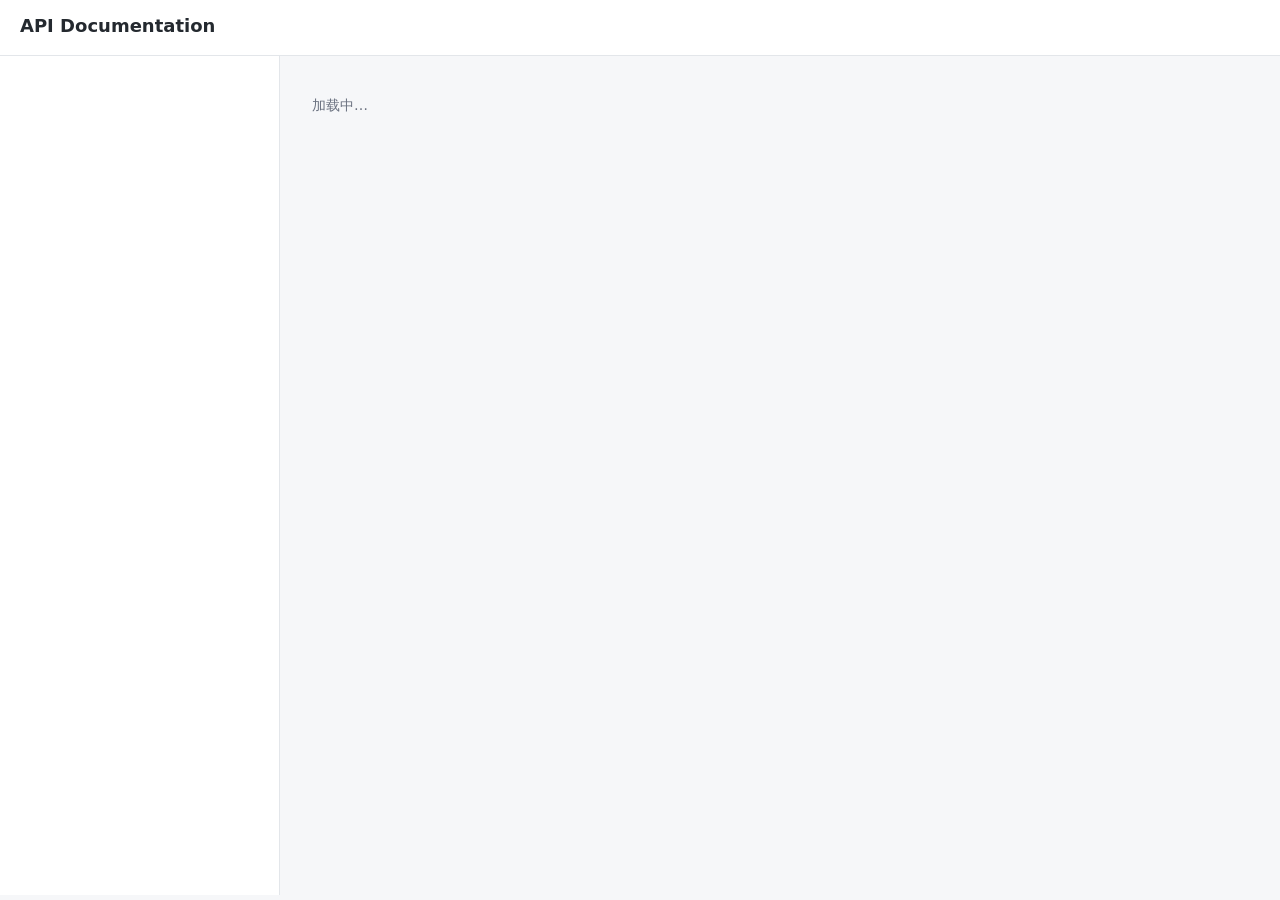
==== crates/apidoc/src/ui.html @ 7a0e2b29 "M5 三格式导出 + actix-web 适配器" ====
<!DOCTYPE html>
<html lang="zh-CN">
<head>
<meta charset="utf-8">
<meta name="viewport" content="width=device-width, initial-scale=1">
<title>API Documentation</title>
<style>
:root { --bg:#f6f7f9; --panel:#fff; --border:#e3e6ea; --text:#24292f; --muted:#6b7280; --accent:#2563eb; }
* { box-sizing:border-box; }
body { margin:0; font:14px/1.6 system-ui,-apple-system,"Segoe UI",sans-serif; background:var(--bg); color:var(--text); }
header { background:var(--panel); border-bottom:1px solid var(--border); padding:12px 20px; }
header h1 { margin:0; font-size:18px; }
header p { margin:2px 0 0; color:var(--muted); font-size:13px; }
#app { display:flex; align-items:flex-start; }
#groups { width:280px; flex:none; background:var(--panel); border-right:1px solid var(--border); height:calc(100vh - 61px); overflow:auto; padding:12px 0; }
#groups h2 { font-size:12px; color:var(--muted); margin:14px 16px 6px; text-transform:uppercase; letter-spacing:.05em; }
#groups a { display:flex; gap:8px; align-items:center; padding:7px 16px; color:var(--text); text-decoration:none; border-left:3px solid transparent; }
#groups a:hover { background:#f0f3f8; }
#groups a.active { background:#eaf1fe; border-left-color:var(--accent); }
.badge { flex:none; width:52px; text-align:center; font-size:11px; font-weight:700; color:#fff; border-radius:4px; padding:1px 0; }
#detail { flex:1; padding:24px 32px; max-width:960px; }
#detail h2 { margin:0 0 4px; font-size:20px; }
.endpoint-line { display:flex; gap:10px; align-items:center; margin:8px 0 4px; }
.endpoint-line .badge { width:auto; padding:2px 10px; }
code { background:#eef1f5; border-radius:4px; padding:2px 6px; font-family:ui-monospace,SFMono-Regular,Menlo,monospace; font-size:13px; }
#detail .desc { color:var(--muted); margin-bottom:16px; }
section { background:var(--panel); border:1px solid var(--border); border-radius:8px; padding:16px 20px; margin-bottom:16px; }
section h3 { margin:0 0 10px; font-size:15px; }
table { width:100%; border-collapse:collapse; font-size:13px; }
th,td { text-align:left; padding:6px 8px; border-bottom:1px solid var(--border); vertical-align:top; }
th { color:var(--muted); font-weight:600; white-space:nowrap; }
td.name { font-family:ui-monospace,Menlo,monospace; white-space:nowrap; }
.empty { color:var(--muted); }
/* M4 在线调试 */
.debug-row { display:flex; gap:8px; align-items:center; margin:4px 0; }
.debug-row label { width:230px; flex:none; font-family:ui-monospace,Menlo,monospace; font-size:13px; }
.debug-row input { flex:1; min-width:0; padding:4px 8px; border:1px solid var(--border); border-radius:4px; font-size:13px; }
.debug-row input:read-only { background:#f3f4f6; }
.debug-title { display:flex; gap:16px; align-items:center; margin-bottom:10px; }
.debug-title h3 { margin:0; }
.debug-actions { display:flex; gap:8px; align-items:center; margin-top:10px; }
.debug-actions input { flex:1; min-width:0; padding:4px 8px; border:1px solid var(--border); border-radius:4px; font-size:13px; }
button { padding:4px 12px; border:1px solid var(--border); border-radius:4px; background:#fff; cursor:pointer; font-size:13px; }
button:hover { background:#f0f3f8; }
#debug-result pre { white-space:pre-wrap; background:#f8f9fb; border:1px solid var(--border); border-radius:6px; padding:10px 12px; font-family:ui-monospace,Menlo,monospace; font-size:13px; margin:8px 0 0; }
</style>
</head>
<body>
<header>
  <h1 id="title">API Documentation</h1>
  <p id="subtitle"></p>
</header>
<div id="app">
  <nav id="groups"></nav>
  <main id="detail"><p class="empty">加载中…</p></main>
</div>
<script>
// 文档内容全部经 textContent 注入，api.json 里的字符串永不按 HTML 处理。
const base = location.pathname.endsWith('/') ? location.pathname : location.pathname + '/';
const COLORS = { GET:'#16a34a', POST:'#2563eb', PUT:'#d97706', DELETE:'#dc2626', PATCH:'#7c3aed', HEAD:'#64748b', OPTIONS:'#64748b' };

function el(tag, cls, text) {
  const e = document.createElement(tag);
  if (cls) e.className = cls;
  if (text !== undefined) e.textContent = text;
  return e;
}

function badge(method) {
  const b = el('span', 'badge', method);
  b.style.background = COLORS[method] || '#64748b';
  return b;
}

function firstSeg(ep) {
  return ep.url.replace(/^\/+/, '').split('/').filter(Boolean)[0] || '';
}

// M3 起分组优先读 group 注解（main 里 ep.group || groupOf(ep)）；未标注的
// endpoint 仍走 M2 启发式：所有 endpoint 首段相同（如全是 /api/...）时跳过
// 公共首段用第二段分组（/api/user/info -> "user"）；否则用各自首段。
let allShare = false;
function groupOf(ep) {
  const segs = ep.url.replace(/^\/+/, '').split('/').filter(Boolean);
  if (!segs.length) return '未分组';
  if (allShare && segs.length > 1) return segs[1];
  return segs[0];
}

// 灰色小徽标：response_status / 示例 code
function statusBadge(s) {
  const b = el('span', 'badge', s);
  b.style.background = '#9ca3af';
  return b;
}

// 成功/失败示例：code 徽标 + 响应体原文（textContent 注入，pre-wrap）
function exampleSection(title, list) {
  const section = el('section');
  section.appendChild(el('h3', null, title));
  for (const ex of list) {
    section.appendChild(statusBadge(ex.code));
    const pre = document.createElement('pre');
    pre.style.whiteSpace = 'pre-wrap';
    pre.textContent = ex.example;
    section.appendChild(pre);
  }
  return section;
}

function paramTable(title, list) {
  const section = el('section');
  section.appendChild(el('h3', null, title));
  if (!list || !list.length) {
    section.appendChild(el('p', 'empty', '无'));
    return section;
  }
  const table = el('table');
  const head = el('tr');
  for (const h of ['名称', '类型', '必填', '默认值', '描述', '示例']) head.appendChild(el('th', null, h));
  table.appendChild(head);
  const tbody = el('tbody');
  const addRows = (params, depth) => {
    for (const p of params) {
      const tr = el('tr');
      const name = el('td', 'name', p.name);
      name.style.paddingLeft = depth * 18 + 'px';
      tr.appendChild(name);
      tr.appendChild(el('td', null, p.type));
      tr.appendChild(el('td', null, p.required ? '是' : '否'));
      tr.appendChild(el('td', null, p.default ?? ''));
      tr.appendChild(el('td', null, p.desc ?? ''));
      tr.appendChild(el('td', null, p.mock ?? ''));
      tbody.appendChild(tr);
      if (p.children && p.children.length) addRows(p.children, depth + 1);
    }
  };
  addRows(list, 0);
  table.appendChild(tbody);
  section.appendChild(table);
  return section;
}

function render(ep) {
  const detail = document.getElementById('detail');
  detail.textContent = '';
  detail.appendChild(el('h2', null, ep.title));
  if (ep.author) detail.appendChild(el('p', 'desc', '作者：' + ep.author));
  if (ep.ref) detail.appendChild(el('p', 'desc', '参考接口：' + ep.ref));
  const line = el('div', 'endpoint-line');
  line.appendChild(badge(ep.method));
  if (ep.response_status) for (const s of ep.response_status) line.appendChild(statusBadge(s));
  line.appendChild(el('code', null, ep.url));
  detail.appendChild(line);
  if (ep.desc) detail.appendChild(el('p', 'desc', ep.desc));
  if (ep.tags && ep.tags.length) {
    const tagline = el('div', 'endpoint-line');
    for (const t of ep.tags) tagline.appendChild(el('code', null, t));
    detail.appendChild(tagline);
  }
  detail.appendChild(paramTable('请求参数', ep.params));
  detail.appendChild(paramTable('Query 参数', ep.querys));
  detail.appendChild(paramTable('返回字段', ep.returned));
  if (ep.success && ep.success.length) detail.appendChild(exampleSection('成功示例', ep.success));
  if (ep.error && ep.error.length) detail.appendChild(exampleSection('失败示例', ep.error));
  if (ep.md) {
    const s = el('section');
    s.appendChild(el('h3', null, '补充说明'));
    const pre = document.createElement('pre');
    pre.style.whiteSpace = 'pre-wrap';
    pre.textContent = ep.md;
    s.appendChild(pre);
    detail.appendChild(s);
  }
  // M4 在线调试：调试数据从 /apidoc/mock 按需取，api.json 零变化
  detail.appendChild(debugPanel(ep));
}

// ---------- M4 在线调试 ----------
// 目标服务跨域直连：Base URL + 表单组装 URL/query/body，fetch 直发。
// 所有值（响应体、mock 值、header 值）一律 textContent / input.value 注入。

// 表单中一个参数/头部行：name（点分路径）+ 输入框
function debugRow(name, placeholder) {
  const row = el('div', 'debug-row');
  row.appendChild(el('label', null, name));
  const input = document.createElement('input');
  if (placeholder) input.placeholder = placeholder;
  row.appendChild(input);
  return { row, name, input };
}

// 递归渲染参数输入行：children 按点分路径 parent.child 展开
function paramRowsFor(container, params, kind, prefix) {
  const rows = [];
  const seen = new Set();
  for (const p of params) {
    const path = prefix ? prefix + '.' + p.name : p.name;
    // 同名参数合法（JSON mock 层 last-wins 语义不变），表单只保留首个输入
    if (seen.has(path)) continue;
    seen.add(path);
    const r = debugRow(path, p.desc || '');
    r.input.dataset.kind = kind;
    r.input.dataset.path = path;
    r.input.dataset.ty = p.type;
    container.appendChild(r.row);
    rows.push(r);
    if (p.children && p.children.length) rows.push(...paramRowsFor(container, p.children, kind, path));
  }
  return rows;
}

// 从 mock 响应按点分路径取值（嵌套对象叶子），取不到返回 undefined。
// array 段先降入首个元素（mock 数组子行预填取 items[0]）。
function mockAt(mock, kind, path) {
  let cur = mock[kind];
  for (const seg of path.split('.')) {
    if (Array.isArray(cur)) cur = cur[0];
    if (cur && typeof cur === 'object' && seg in cur) cur = cur[seg];
    else return undefined;
  }
  return cur;
}

// 一个输入框的 mock 预填（失败静默留空）
function prefillFromMock(mock, kind, path, input) {
  const v = mockAt(mock, kind, path);
  if (v !== undefined) input.value = typeof v === 'string' ? v : JSON.stringify(v);
}

function debugForm(ep) {
  const form = el('div');

  // Base URL：预填 location.origin，跨域直连目标服务时改为目标地址
  const baseRow = el('div', 'debug-row');
  baseRow.appendChild(el('label', null, 'Base URL'));
  const baseUrl = document.createElement('input');
  baseUrl.value = location.origin;
  baseRow.appendChild(baseUrl);
  form.appendChild(baseRow);

  // 参数输入区：route_params / querys / params 三类
  const routeRows = [];
  const queryRows = [];
  const paramRows = [];
  if (ep.route_params && ep.route_params.length) {
    const box = el('div', 'debug-row');
    box.appendChild(el('label', null, 'route_params'));
    const inner = el('div');
    inner.style.flex = '1';
    routeRows.push(...paramRowsFor(inner, ep.route_params, 'route_params', ''));
    box.appendChild(inner);
    form.appendChild(box);
  }
  if (ep.querys && ep.querys.length) {
    const box = el('div', 'debug-row');
    box.appendChild(el('label', null, 'querys'));
    const inner = el('div');
    inner.style.flex = '1';
    queryRows.push(...paramRowsFor(inner, ep.querys, 'querys', ''));
    box.appendChild(inner);
    form.appendChild(box);
  }
  if (ep.params && ep.params.length) {
    const box = el('div', 'debug-row');
    box.appendChild(el('label', null, 'params'));
    const inner = el('div');
    inner.style.flex = '1';
    paramRows.push(...paramRowsFor(inner, ep.params, 'params', ''));
    box.appendChild(inner);
    form.appendChild(box);
  }

  // headers：文档化 header 逐条渲染（desc 作 placeholder），可追加自定义 header
  const headerRows = []; // { name, input }
  const headersBox = el('div');
  for (const h of (ep.headers || [])) {
    const r = debugRow(h.name, h.desc || '');
    headerRows.push(r);
    headersBox.appendChild(r.row);
  }
  const adder = el('div', 'debug-row');
  const hName = document.createElement('input');
  hName.placeholder = 'Header 名';
  const hVal = document.createElement('input');
  hVal.placeholder = '值';
  const addBtn = el('button', null, '添加');
  addBtn.onclick = () => {
    const name = hName.value.trim();
    if (!name) return;
    const r = debugRow(name, '');
    r.input.value = hVal.value;
    headerRows.push(r);
    headersBox.insertBefore(r.row, adder);
    hName.value = '';
    hVal.value = '';
  };
  adder.appendChild(el('label', null, '自定义 header'));
  adder.appendChild(hName);
  adder.appendChild(hVal);
  adder.appendChild(addBtn);
  headersBox.appendChild(adder);
  // 自定义 header 添加区始终可见（可空加自定义 header）
  {
    const box = el('div', 'debug-row');
    box.appendChild(el('label', null, 'headers'));
    const inner = el('div');
    inner.style.flex = '1';
    inner.appendChild(headersBox);
    box.appendChild(inner);
    form.appendChild(box);
  }

  // 提交：组装 URL/query/body 后 fetch 直发
  const resultBox = el('div');
  resultBox.id = 'debug-result';
  const sendBtn = el('button', null, '发送请求');
  const actionRow = el('div', 'debug-actions');
  actionRow.appendChild(sendBtn);
  form.appendChild(actionRow);
  form.appendChild(resultBox);

  // 非叶子行（名字是其他行前缀）不预填、不参与组装：值由子行逐项提供，
  // 否则父行 JSON 字符串会遮蔽子行、body 变成转义字符串而非嵌套对象
  const leafRows = rows => rows.filter(r => !rows.some(o => o !== r && o.name.startsWith(r.name + '.')));
  const leafRouteRows = leafRows(routeRows);
  const leafQueryRows = leafRows(queryRows);
  const leafParamRows = leafRows(paramRows);

  // mock 预填：一次请求取三类 mock，逐个输入框填值（失败静默留空）
  fetch(base + 'mock?url=' + encodeURIComponent(ep.url) + '&method=' + ep.method)
    .then(r => (r.ok ? r.json() : null))
    .then(mock => {
      if (!mock) return;
      for (const r of leafRouteRows) prefillFromMock(mock, 'route_params', r.name, r.input);
      for (const r of leafQueryRows) prefillFromMock(mock, 'querys', r.name, r.input);
      for (const r of leafParamRows) prefillFromMock(mock, 'params', r.name, r.input);
    })
    .catch(() => {});

  sendBtn.onclick = async () => {
    const val = r => (r.input.value.trim() ? encodeURIComponent(r.input.value.trim()) : null);

    // route_params：替换 url 中 {name} / :name 占位符（空值保留原占位符）
    let fullUrl = (baseUrl.value || location.origin) + ep.url;
    fullUrl = fullUrl.replace(/\{([^}]+)\}|:([A-Za-z0-9_]+)/g, (m, braced, coloned) => {
      const key = braced || coloned;
      const row = routeRows.find(r => r.name === key);
      const v = row && val(row);
      return v || m;
    });

    // querys + GET/HEAD 的 params 并入 query string
    const qs = [];
    for (const r of leafQueryRows) { const v = val(r); if (v) qs.push(encodeURIComponent(r.name) + '=' + v); }
    const isGet = ep.method === 'GET' || ep.method === 'HEAD';
    if (isGet) {
      for (const r of leafParamRows) { const v = val(r); if (v) qs.push(encodeURIComponent(r.name) + '=' + v); }
    }
    if (qs.length) fullUrl += (fullUrl.includes('?') ? '&' : '?') + qs.join('&');

    // 其余 method：params 按点分路径组装嵌套 JSON body。
    // array 段（含嵌套）生成 [{}] 承载子行，其余段仍为 {}
    let body;
    if (!isGet) {
      const arr = new Set(paramRows.filter(r => r.input.dataset.ty === 'array').map(r => r.name));
      const obj = {};
      for (const r of leafParamRows) {
        const v = r.input.value.trim();
        if (!v) continue;
        const segs = r.name.split('.');
        let cur = obj;
        for (let i = 0; i < segs.length - 1; i++) {
          const segPath = segs.slice(0, i + 1).join('.');
          if (cur[segs[i]] === undefined) cur[segs[i]] = arr.has(segPath) ? [{}] : {};
          cur = Array.isArray(cur[segs[i]]) ? cur[segs[i]][0] : cur[segs[i]];
        }
        cur[segs[segs.length - 1]] = v;
      }
      if (Object.keys(obj).length) body = JSON.stringify(obj);
    }

    // headers：非空值才发送；JSON body 自动补 Content-Type
    const headers = {};
    for (const h of headerRows) {
      const v = h.input.value.trim();
      if (v) headers[h.name] = v;
    }
    if (body) headers['Content-Type'] = 'application/json';

    const out = el('div');
    const t0 = performance.now();
    try {
      const res = await fetch(fullUrl, { method: ep.method, headers, body });
      const text = await res.text();
      const ms = Math.round(performance.now() - t0);
      out.appendChild(el('p', null, res.status + ' ' + res.statusText + '（' + ms + 'ms）'));
      const pre = document.createElement('pre');
      try {
        pre.textContent = JSON.stringify(JSON.parse(text), null, 2);
      } catch (e) {
        pre.textContent = text;
      }
      out.appendChild(pre);
    } catch (e) {
      // CORS 与网络失败无法区分，一条提示覆盖两种
      console.error(e);
      const warn = el('div');
      warn.style.background = '#fef3c7';
      warn.style.border = '1px solid #f59e0b';
      warn.style.borderRadius = '6px';
      warn.style.padding = '10px 12px';
      warn.style.color = '#92400e';
      warn.textContent = '请求失败：目标服务未开启 CORS、或网络不可达。请确认目标接口所在服务调用了 apidoc_axum::cors_layer 且对当前 Origin 放行（含预检 OPTIONS），并检查 Base URL 是否正确。浏览器控制台有详细错误。';
      out.appendChild(warn);
    }
    resultBox.textContent = '';
    resultBox.appendChild(out);
  };

  return form;
}

function debugPanel(ep) {
  const section = el('section');
  const titleRow = el('div', 'debug-title');
  titleRow.appendChild(el('h3', null, '在线调试'));
  const show = document.createElement('input');
  show.type = 'checkbox';
  const showLabel = el('label', null, '显示 not_debug 接口（本地调试）');
  showLabel.prepend(show);
  titleRow.appendChild(showLabel);
  // not_debug 且未勾选：只渲染提示 + 复选框，不渲染表单
  const rebuild = () => {
    section.textContent = '';
    section.appendChild(titleRow);
    if (ep.not_debug && !show.checked) {
      section.appendChild(el('p', 'empty', '该接口标记为 not_debug，默认不展示调试表单；勾选上方复选框可强制显示。'));
    } else {
      section.appendChild(debugForm(ep));
    }
  };
  show.onchange = rebuild;
  rebuild();
  return section;
}

async function main() {
  const doc = await (await fetch(base + 'api.json')).json();
  document.getElementById('title').textContent = doc.config.title || 'API Documentation';
  document.getElementById('subtitle').textContent = doc.config.description || '';
  const eps = doc.endpoints;
  const nav = document.getElementById('groups');
  const detail = document.getElementById('detail');
  detail.textContent = '';
  if (!eps.length) {
    nav.textContent = '';
    detail.appendChild(el('p', 'empty', '暂无接口文档'));
    return;
  }
  allShare = eps.every(e => firstSeg(e) === firstSeg(eps[0]));
  const groups = {}; // 组名 -> endpoint 列表
  for (const ep of eps) {
    const g = ep.group || groupOf(ep); // M3：group 注解优先，启发式兜底
    (groups[g] || (groups[g] = [])).push(ep);
  }
  const names = Object.keys(groups).sort((a, b) => a.localeCompare(b));
  const pick = (gi, ei) => {
    const links = nav.querySelectorAll('a');
    for (const x of links) x.classList.remove('active');
    links[ei].classList.add('active');
    render(groups[names[gi]][ei]);
  };
  names.forEach((name, gi) => {
    nav.appendChild(el('h2', null, name));
    // M3：sort 注解权重优先（大者在前），未标注视为 0；相同权重时稳定排序
    // 保留声明序（seq），再按 method/url 兜底
    groups[name].sort((a, b) => (b.sort || 0) - (a.sort || 0) || a.method.localeCompare(b.method) || a.url.localeCompare(b.url));
    groups[name].forEach((ep, ei) => {
      const a = el('a');
      a.appendChild(badge(ep.method));
      a.appendChild(el('span', null, ep.title));
      a.onclick = () => {
        location.hash = '#g' + gi + '/e' + ei;
        pick(gi, ei);
      };
      nav.appendChild(a);
    });
  });
  const m = location.hash.match(/^#g(\d+)\/e(\d+)$/);
  const gi = m ? Math.min(+m[1], names.length - 1) : 0;
  const ei = m ? Math.min(+m[2], groups[names[gi]].length - 1) : 0;
  pick(gi, ei);
}
main();
</script>
</body>
</html>
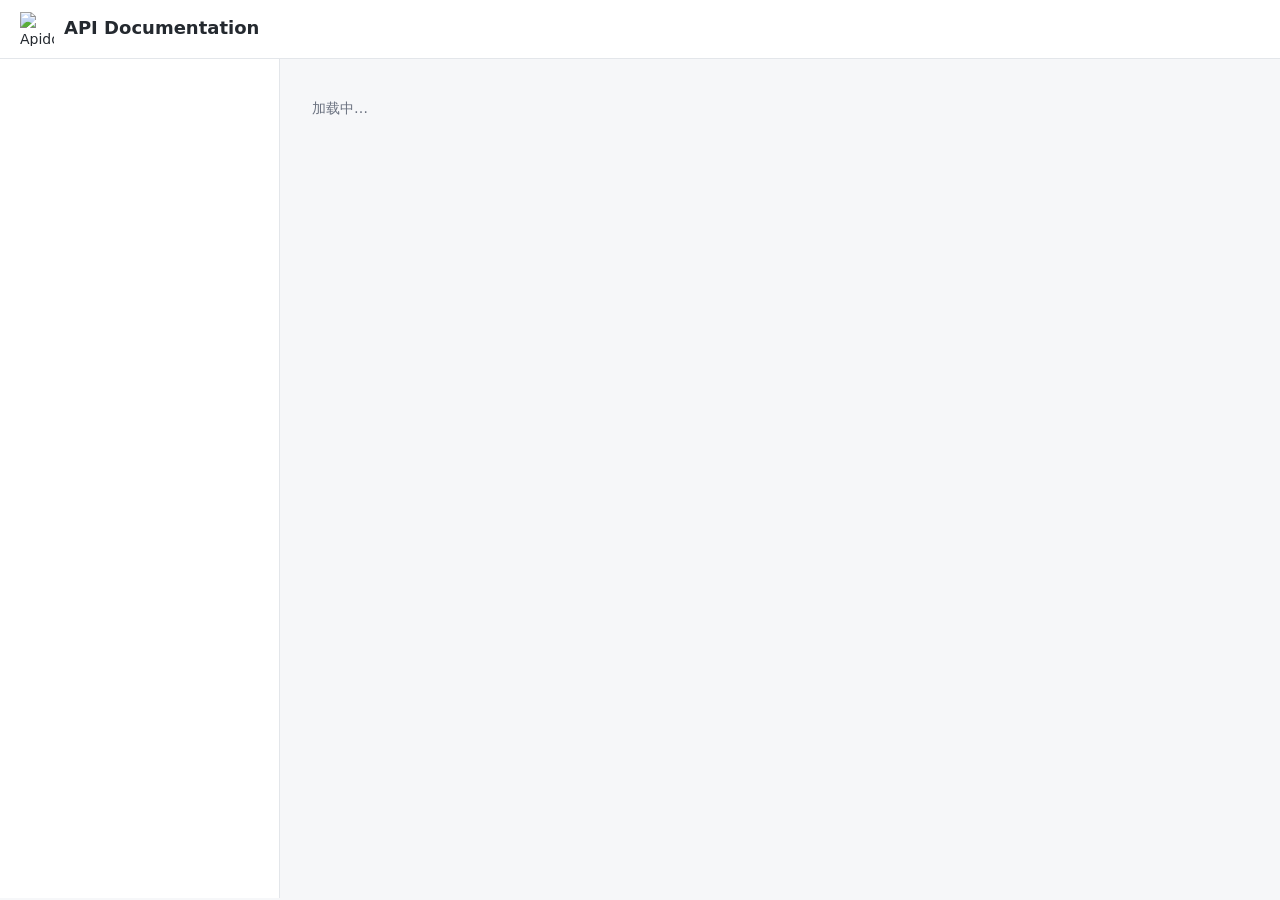
==== commit e72c6fd9: "版本 1.5.0：宠物图标整合进文档 UI + 全量文档同步（12 语言） - UI：新增 /apidoc/pet.svg（favicon + 页头 logo + 密码遮罩），axum/actix 双" ====
--- a/crates/apidoc/src/ui.html
+++ b/crates/apidoc/src/ui.html
@@ -4,13 +4,17 @@
 <meta charset="utf-8">
 <meta name="viewport" content="width=device-width, initial-scale=1">
 <title>API Documentation</title>
+<link rel="icon" type="image/svg+xml" href="/apidoc/pet.svg">
 <style>
 :root { --bg:#f6f7f9; --panel:#fff; --border:#e3e6ea; --text:#24292f; --muted:#6b7280; --accent:#2563eb; }
 * { box-sizing:border-box; }
 body { margin:0; font:14px/1.6 system-ui,-apple-system,"Segoe UI",sans-serif; background:var(--bg); color:var(--text); }
-header { background:var(--panel); border-bottom:1px solid var(--border); padding:12px 20px; }
+header { display:flex; align-items:center; gap:10px; background:var(--panel); border-bottom:1px solid var(--border); padding:12px 20px; }
+header img { flex:none; }
 header h1 { margin:0; font-size:18px; }
 header p { margin:2px 0 0; color:var(--muted); font-size:13px; }
+#sel-row { display:none; gap:8px; align-items:center; background:var(--panel); border-bottom:1px solid var(--border); padding:8px 20px; }
+#sel-row select { padding:3px 6px; border:1px solid var(--border); border-radius:4px; font-size:13px; }
 #app { display:flex; align-items:flex-start; }
 #groups { width:280px; flex:none; background:var(--panel); border-right:1px solid var(--border); height:calc(100vh - 61px); overflow:auto; padding:12px 0; }
 #groups h2 { font-size:12px; color:var(--muted); margin:14px 16px 6px; text-transform:uppercase; letter-spacing:.05em; }
@@ -31,7 +35,7 @@
 th { color:var(--muted); font-weight:600; white-space:nowrap; }
 td.name { font-family:ui-monospace,Menlo,monospace; white-space:nowrap; }
 .empty { color:var(--muted); }
-/* M4 在线调试 */
+/* 在线调试 */
 .debug-row { display:flex; gap:8px; align-items:center; margin:4px 0; }
 .debug-row label { width:230px; flex:none; font-family:ui-monospace,Menlo,monospace; font-size:13px; }
 .debug-row input { flex:1; min-width:0; padding:4px 8px; border:1px solid var(--border); border-radius:4px; font-size:13px; }
@@ -43,456 +47,36 @@
 button { padding:4px 12px; border:1px solid var(--border); border-radius:4px; background:#fff; cursor:pointer; font-size:13px; }
 button:hover { background:#f0f3f8; }
 #debug-result pre { white-space:pre-wrap; background:#f8f9fb; border:1px solid var(--border); border-radius:6px; padding:10px 12px; font-family:ui-monospace,Menlo,monospace; font-size:13px; margin:8px 0 0; }
+/* M6a 密码遮罩：全屏覆盖层，非受控状态 display:none */
+#mask { display:none; position:fixed; inset:0; background:var(--bg); z-index:10; align-items:center; justify-content:center; }
+#mask-box { background:var(--panel); border:1px solid var(--border); border-radius:8px; padding:28px 32px; width:320px; text-align:center; }
+#mask-box h2 { margin:0 0 8px; font-size:16px; }
+#mask-box input { width:100%; padding:6px 8px; border:1px solid var(--border); border-radius:4px; margin:12px 0; font-size:14px; }
 </style>
 </head>
 <body>
 <header>
-  <h1 id="title">API Documentation</h1>
-  <p id="subtitle"></p>
+  <img src="/apidoc/pet.svg" alt="Apidoc" width="34" height="34">
+  <div>
+    <h1 id="title">API Documentation</h1>
+    <p id="subtitle"></p>
+  </div>
 </header>
+<div id="sel-row">
+  <label>应用</label><select id="apps-sel"></select>
+  <label>版本</label><select id="ver-sel"></select>
+</div>
 <div id="app">
   <nav id="groups"></nav>
   <main id="detail"><p class="empty">加载中…</p></main>
 </div>
+<div id="mask">
+  <div id="mask-box">
+    <img src="/apidoc/pet.svg" alt="Apidoc" width="56" height="56">
+    <h2>访问受保护</h2>
+    <p id="mask-msg" class="empty"></p>
+    <input id="mask-pw" type="password" placeholder="请输入访问密码">
+    <button id="mask-btn">进入</button>
+  </div>
+</div>
 <script>
-// 文档内容全部经 textContent 注入，api.json 里的字符串永不按 HTML 处理。
-const base = location.pathname.endsWith('/') ? location.pathname : location.pathname + '/';
-const COLORS = { GET:'#16a34a', POST:'#2563eb', PUT:'#d97706', DELETE:'#dc2626', PATCH:'#7c3aed', HEAD:'#64748b', OPTIONS:'#64748b' };
-
-function el(tag, cls, text) {
-  const e = document.createElement(tag);
-  if (cls) e.className = cls;
-  if (text !== undefined) e.textContent = text;
-  return e;
-}
-
-function badge(method) {
-  const b = el('span', 'badge', method);
-  b.style.background = COLORS[method] || '#64748b';
-  return b;
-}
-
-function firstSeg(ep) {
-  return ep.url.replace(/^\/+/, '').split('/').filter(Boolean)[0] || '';
-}
-
-// M3 起分组优先读 group 注解（main 里 ep.group || groupOf(ep)）；未标注的
-// endpoint 仍走 M2 启发式：所有 endpoint 首段相同（如全是 /api/...）时跳过
-// 公共首段用第二段分组（/api/user/info -> "user"）；否则用各自首段。
-let allShare = false;
-function groupOf(ep) {
-  const segs = ep.url.replace(/^\/+/, '').split('/').filter(Boolean);
-  if (!segs.length) return '未分组';
-  if (allShare && segs.length > 1) return segs[1];
-  return segs[0];
-}
-
-// 灰色小徽标：response_status / 示例 code
-function statusBadge(s) {
-  const b = el('span', 'badge', s);
-  b.style.background = '#9ca3af';
-  return b;
-}
-
-// 成功/失败示例：code 徽标 + 响应体原文（textContent 注入，pre-wrap）
-function exampleSection(title, list) {
-  const section = el('section');
-  section.appendChild(el('h3', null, title));
-  for (const ex of list) {
-    section.appendChild(statusBadge(ex.code));
-    const pre = document.createElement('pre');
-    pre.style.whiteSpace = 'pre-wrap';
-    pre.textContent = ex.example;
-    section.appendChild(pre);
-  }
-  return section;
-}
-
-function paramTable(title, list) {
-  const section = el('section');
-  section.appendChild(el('h3', null, title));
-  if (!list || !list.length) {
-    section.appendChild(el('p', 'empty', '无'));
-    return section;
-  }
-  const table = el('table');
-  const head = el('tr');
-  for (const h of ['名称', '类型', '必填', '默认值', '描述', '示例']) head.appendChild(el('th', null, h));
-  table.appendChild(head);
-  const tbody = el('tbody');
-  const addRows = (params, depth) => {
-    for (const p of params) {
-      const tr = el('tr');
-      const name = el('td', 'name', p.name);
-      name.style.paddingLeft = depth * 18 + 'px';
-      tr.appendChild(name);
-      tr.appendChild(el('td', null, p.type));
-      tr.appendChild(el('td', null, p.required ? '是' : '否'));
-      tr.appendChild(el('td', null, p.default ?? ''));
-      tr.appendChild(el('td', null, p.desc ?? ''));
-      tr.appendChild(el('td', null, p.mock ?? ''));
-      tbody.appendChild(tr);
-      if (p.children && p.children.length) addRows(p.children, depth + 1);
-    }
-  };
-  addRows(list, 0);
-  table.appendChild(tbody);
-  section.appendChild(table);
-  return section;
-}
-
-function render(ep) {
-  const detail = document.getElementById('detail');
-  detail.textContent = '';
-  detail.appendChild(el('h2', null, ep.title));
-  if (ep.author) detail.appendChild(el('p', 'desc', '作者：' + ep.author));
-  if (ep.ref) detail.appendChild(el('p', 'desc', '参考接口：' + ep.ref));
-  const line = el('div', 'endpoint-line');
-  line.appendChild(badge(ep.method));
-  if (ep.response_status) for (const s of ep.response_status) line.appendChild(statusBadge(s));
-  line.appendChild(el('code', null, ep.url));
-  detail.appendChild(line);
-  if (ep.desc) detail.appendChild(el('p', 'desc', ep.desc));
-  if (ep.tags && ep.tags.length) {
-    const tagline = el('div', 'endpoint-line');
-    for (const t of ep.tags) tagline.appendChild(el('code', null, t));
-    detail.appendChild(tagline);
-  }
-  detail.appendChild(paramTable('请求参数', ep.params));
-  detail.appendChild(paramTable('Query 参数', ep.querys));
-  detail.appendChild(paramTable('返回字段', ep.returned));
-  if (ep.success && ep.success.length) detail.appendChild(exampleSection('成功示例', ep.success));
-  if (ep.error && ep.error.length) detail.appendChild(exampleSection('失败示例', ep.error));
-  if (ep.md) {
-    const s = el('section');
-    s.appendChild(el('h3', null, '补充说明'));
-    const pre = document.createElement('pre');
-    pre.style.whiteSpace = 'pre-wrap';
-    pre.textContent = ep.md;
-    s.appendChild(pre);
-    detail.appendChild(s);
-  }
-  // M4 在线调试：调试数据从 /apidoc/mock 按需取，api.json 零变化
-  detail.appendChild(debugPanel(ep));
-}
-
-// ---------- M4 在线调试 ----------
-// 目标服务跨域直连：Base URL + 表单组装 URL/query/body，fetch 直发。
-// 所有值（响应体、mock 值、header 值）一律 textContent / input.value 注入。
-
-// 表单中一个参数/头部行：name（点分路径）+ 输入框
-function debugRow(name, placeholder) {
-  const row = el('div', 'debug-row');
-  row.appendChild(el('label', null, name));
-  const input = document.createElement('input');
-  if (placeholder) input.placeholder = placeholder;
-  row.appendChild(input);
-  return { row, name, input };
-}
-
-// 递归渲染参数输入行：children 按点分路径 parent.child 展开
-function paramRowsFor(container, params, kind, prefix) {
-  const rows = [];
-  const seen = new Set();
-  for (const p of params) {
-    const path = prefix ? prefix + '.' + p.name : p.name;
-    // 同名参数合法（JSON mock 层 last-wins 语义不变），表单只保留首个输入
-    if (seen.has(path)) continue;
-    seen.add(path);
-    const r = debugRow(path, p.desc || '');
-    r.input.dataset.kind = kind;
-    r.input.dataset.path = path;
-    r.input.dataset.ty = p.type;
-    container.appendChild(r.row);
-    rows.push(r);
-    if (p.children && p.children.length) rows.push(...paramRowsFor(container, p.children, kind, path));
-  }
-  return rows;
-}
-
-// 从 mock 响应按点分路径取值（嵌套对象叶子），取不到返回 undefined。
-// array 段先降入首个元素（mock 数组子行预填取 items[0]）。
-function mockAt(mock, kind, path) {
-  let cur = mock[kind];
-  for (const seg of path.split('.')) {
-    if (Array.isArray(cur)) cur = cur[0];
-    if (cur && typeof cur === 'object' && seg in cur) cur = cur[seg];
-    else return undefined;
-  }
-  return cur;
-}
-
-// 一个输入框的 mock 预填（失败静默留空）
-function prefillFromMock(mock, kind, path, input) {
-  const v = mockAt(mock, kind, path);
-  if (v !== undefined) input.value = typeof v === 'string' ? v : JSON.stringify(v);
-}
-
-function debugForm(ep) {
-  const form = el('div');
-
-  // Base URL：预填 location.origin，跨域直连目标服务时改为目标地址
-  const baseRow = el('div', 'debug-row');
-  baseRow.appendChild(el('label', null, 'Base URL'));
-  const baseUrl = document.createElement('input');
-  baseUrl.value = location.origin;
-  baseRow.appendChild(baseUrl);
-  form.appendChild(baseRow);
-
-  // 参数输入区：route_params / querys / params 三类
-  const routeRows = [];
-  const queryRows = [];
-  const paramRows = [];
-  if (ep.route_params && ep.route_params.length) {
-    const box = el('div', 'debug-row');
-    box.appendChild(el('label', null, 'route_params'));
-    const inner = el('div');
-    inner.style.flex = '1';
-    routeRows.push(...paramRowsFor(inner, ep.route_params, 'route_params', ''));
-    box.appendChild(inner);
-    form.appendChild(box);
-  }
-  if (ep.querys && ep.querys.length) {
-    const box = el('div', 'debug-row');
-    box.appendChild(el('label', null, 'querys'));
-    const inner = el('div');
-    inner.style.flex = '1';
-    queryRows.push(...paramRowsFor(inner, ep.querys, 'querys', ''));
-    box.appendChild(inner);
-    form.appendChild(box);
-  }
-  if (ep.params && ep.params.length) {
-    const box = el('div', 'debug-row');
-    box.appendChild(el('label', null, 'params'));
-    const inner = el('div');
-    inner.style.flex = '1';
-    paramRows.push(...paramRowsFor(inner, ep.params, 'params', ''));
-    box.appendChild(inner);
-    form.appendChild(box);
-  }
-
-  // headers：文档化 header 逐条渲染（desc 作 placeholder），可追加自定义 header
-  const headerRows = []; // { name, input }
-  const headersBox = el('div');
-  for (const h of (ep.headers || [])) {
-    const r = debugRow(h.name, h.desc || '');
-    headerRows.push(r);
-    headersBox.appendChild(r.row);
-  }
-  const adder = el('div', 'debug-row');
-  const hName = document.createElement('input');
-  hName.placeholder = 'Header 名';
-  const hVal = document.createElement('input');
-  hVal.placeholder = '值';
-  const addBtn = el('button', null, '添加');
-  addBtn.onclick = () => {
-    const name = hName.value.trim();
-    if (!name) return;
-    const r = debugRow(name, '');
-    r.input.value = hVal.value;
-    headerRows.push(r);
-    headersBox.insertBefore(r.row, adder);
-    hName.value = '';
-    hVal.value = '';
-  };
-  adder.appendChild(el('label', null, '自定义 header'));
-  adder.appendChild(hName);
-  adder.appendChild(hVal);
-  adder.appendChild(addBtn);
-  headersBox.appendChild(adder);
-  // 自定义 header 添加区始终可见（可空加自定义 header）
-  {
-    const box = el('div', 'debug-row');
-    box.appendChild(el('label', null, 'headers'));
-    const inner = el('div');
-    inner.style.flex = '1';
-    inner.appendChild(headersBox);
-    box.appendChild(inner);
-    form.appendChild(box);
-  }
-
-  // 提交：组装 URL/query/body 后 fetch 直发
-  const resultBox = el('div');
-  resultBox.id = 'debug-result';
-  const sendBtn = el('button', null, '发送请求');
-  const actionRow = el('div', 'debug-actions');
-  actionRow.appendChild(sendBtn);
-  form.appendChild(actionRow);
-  form.appendChild(resultBox);
-
-  // 非叶子行（名字是其他行前缀）不预填、不参与组装：值由子行逐项提供，
-  // 否则父行 JSON 字符串会遮蔽子行、body 变成转义字符串而非嵌套对象
-  const leafRows = rows => rows.filter(r => !rows.some(o => o !== r && o.name.startsWith(r.name + '.')));
-  const leafRouteRows = leafRows(routeRows);
-  const leafQueryRows = leafRows(queryRows);
-  const leafParamRows = leafRows(paramRows);
-
-  // mock 预填：一次请求取三类 mock，逐个输入框填值（失败静默留空）
-  fetch(base + 'mock?url=' + encodeURIComponent(ep.url) + '&method=' + ep.method)
-    .then(r => (r.ok ? r.json() : null))
-    .then(mock => {
-      if (!mock) return;
-      for (const r of leafRouteRows) prefillFromMock(mock, 'route_params', r.name, r.input);
-      for (const r of leafQueryRows) prefillFromMock(mock, 'querys', r.name, r.input);
-      for (const r of leafParamRows) prefillFromMock(mock, 'params', r.name, r.input);
-    })
-    .catch(() => {});
-
-  sendBtn.onclick = async () => {
-    const val = r => (r.input.value.trim() ? encodeURIComponent(r.input.value.trim()) : null);
-
-    // route_params：替换 url 中 {name} / :name 占位符（空值保留原占位符）
-    let fullUrl = (baseUrl.value || location.origin) + ep.url;
-    fullUrl = fullUrl.replace(/\{([^}]+)\}|:([A-Za-z0-9_]+)/g, (m, braced, coloned) => {
-      const key = braced || coloned;
-      const row = routeRows.find(r => r.name === key);
-      const v = row && val(row);
-      return v || m;
-    });
-
-    // querys + GET/HEAD 的 params 并入 query string
-    const qs = [];
-    for (const r of leafQueryRows) { const v = val(r); if (v) qs.push(encodeURIComponent(r.name) + '=' + v); }
-    const isGet = ep.method === 'GET' || ep.method === 'HEAD';
-    if (isGet) {
-      for (const r of leafParamRows) { const v = val(r); if (v) qs.push(encodeURIComponent(r.name) + '=' + v); }
-    }
-    if (qs.length) fullUrl += (fullUrl.includes('?') ? '&' : '?') + qs.join('&');
-
-    // 其余 method：params 按点分路径组装嵌套 JSON body。
-    // array 段（含嵌套）生成 [{}] 承载子行，其余段仍为 {}
-    let body;
-    if (!isGet) {
-      const arr = new Set(paramRows.filter(r => r.input.dataset.ty === 'array').map(r => r.name));
-      const obj = {};
-      for (const r of leafParamRows) {
-        const v = r.input.value.trim();
-        if (!v) continue;
-        const segs = r.name.split('.');
-        let cur = obj;
-        for (let i = 0; i < segs.length - 1; i++) {
-          const segPath = segs.slice(0, i + 1).join('.');
-          if (cur[segs[i]] === undefined) cur[segs[i]] = arr.has(segPath) ? [{}] : {};
-          cur = Array.isArray(cur[segs[i]]) ? cur[segs[i]][0] : cur[segs[i]];
-        }
-        cur[segs[segs.length - 1]] = v;
-      }
-      if (Object.keys(obj).length) body = JSON.stringify(obj);
-    }
-
-    // headers：非空值才发送；JSON body 自动补 Content-Type
-    const headers = {};
-    for (const h of headerRows) {
-      const v = h.input.value.trim();
-      if (v) headers[h.name] = v;
-    }
-    if (body) headers['Content-Type'] = 'application/json';
-
-    const out = el('div');
-    const t0 = performance.now();
-    try {
-      const res = await fetch(fullUrl, { method: ep.method, headers, body });
-      const text = await res.text();
-      const ms = Math.round(performance.now() - t0);
-      out.appendChild(el('p', null, res.status + ' ' + res.statusText + '（' + ms + 'ms）'));
-      const pre = document.createElement('pre');
-      try {
-        pre.textContent = JSON.stringify(JSON.parse(text), null, 2);
-      } catch (e) {
-        pre.textContent = text;
-      }
-      out.appendChild(pre);
-    } catch (e) {
-      // CORS 与网络失败无法区分，一条提示覆盖两种
-      console.error(e);
-      const warn = el('div');
-      warn.style.background = '#fef3c7';
-      warn.style.border = '1px solid #f59e0b';
-      warn.style.borderRadius = '6px';
-      warn.style.padding = '10px 12px';
-      warn.style.color = '#92400e';
-      warn.textContent = '请求失败：目标服务未开启 CORS、或网络不可达。请确认目标接口所在服务调用了 apidoc_axum::cors_layer 且对当前 Origin 放行（含预检 OPTIONS），并检查 Base URL 是否正确。浏览器控制台有详细错误。';
-      out.appendChild(warn);
-    }
-    resultBox.textContent = '';
-    resultBox.appendChild(out);
-  };
-
-  return form;
-}
-
-function debugPanel(ep) {
-  const section = el('section');
-  const titleRow = el('div', 'debug-title');
-  titleRow.appendChild(el('h3', null, '在线调试'));
-  const show = document.createElement('input');
-  show.type = 'checkbox';
-  const showLabel = el('label', null, '显示 not_debug 接口（本地调试）');
-  showLabel.prepend(show);
-  titleRow.appendChild(showLabel);
-  // not_debug 且未勾选：只渲染提示 + 复选框，不渲染表单
-  const rebuild = () => {
-    section.textContent = '';
-    section.appendChild(titleRow);
-    if (ep.not_debug && !show.checked) {
-      section.appendChild(el('p', 'empty', '该接口标记为 not_debug，默认不展示调试表单；勾选上方复选框可强制显示。'));
-    } else {
-      section.appendChild(debugForm(ep));
-    }
-  };
-  show.onchange = rebuild;
-  rebuild();
-  return section;
-}
-
-async function main() {
-  const doc = await (await fetch(base + 'api.json')).json();
-  document.getElementById('title').textContent = doc.config.title || 'API Documentation';
-  document.getElementById('subtitle').textContent = doc.config.description || '';
-  const eps = doc.endpoints;
-  const nav = document.getElementById('groups');
-  const detail = document.getElementById('detail');
-  detail.textContent = '';
-  if (!eps.length) {
-    nav.textContent = '';
-    detail.appendChild(el('p', 'empty', '暂无接口文档'));
-    return;
-  }
-  allShare = eps.every(e => firstSeg(e) === firstSeg(eps[0]));
-  const groups = {}; // 组名 -> endpoint 列表
-  for (const ep of eps) {
-    const g = ep.group || groupOf(ep); // M3：group 注解优先，启发式兜底
-    (groups[g] || (groups[g] = [])).push(ep);
-  }
-  const names = Object.keys(groups).sort((a, b) => a.localeCompare(b));
-  const pick = (gi, ei) => {
-    const links = nav.querySelectorAll('a');
-    for (const x of links) x.classList.remove('active');
-    links[ei].classList.add('active');
-    render(groups[names[gi]][ei]);
-  };
-  names.forEach((name, gi) => {
-    nav.appendChild(el('h2', null, name));
-    // M3：sort 注解权重优先（大者在前），未标注视为 0；相同权重时稳定排序
-    // 保留声明序（seq），再按 method/url 兜底
-    groups[name].sort((a, b) => (b.sort || 0) - (a.sort || 0) || a.method.localeCompare(b.method) || a.url.localeCompare(b.url));
-    groups[name].forEach((ep, ei) => {
-      const a = el('a');
-      a.appendChild(badge(ep.method));
-      a.appendChild(el('span', null, ep.title));
-      a.onclick = () => {
-        location.hash = '#g' + gi + '/e' + ei;
-        pick(gi, ei);
-      };
-      nav.appendChild(a);
-    });
-  });
-  const m = location.hash.match(/^#g(\d+)\/e(\d+)$/);
-  const gi = m ? Math.min(+m[1], names.length - 1) : 0;
-  const ei = m ? Math.min(+m[2], groups[names[gi]].length - 1) : 0;
-  pick(gi, ei);
-}
-main();
-</script>
-</body>
-</html>
